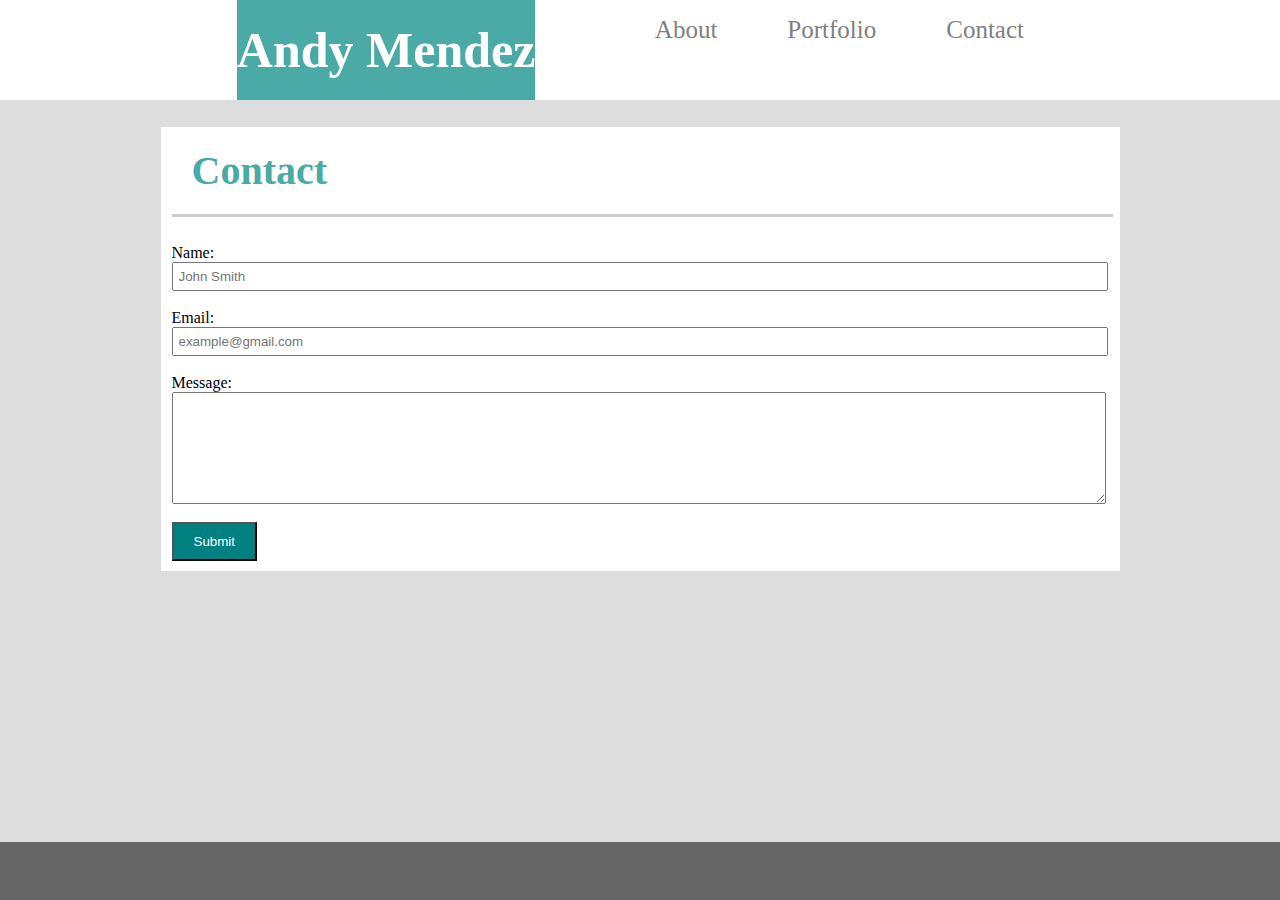
==== contact.html @ 1f06d2d9 "Finished contact html and css for contact.html" ====
<!DOCTYPE html>
<html lang="en">
<head>
    <meta charset="UTF-8">
    <meta name="viewport" content="width=device-width, initial-scale=1.0">
    <meta http-equiv="X-UA-Compatible" content="ie=edge">
    <title>Contact</title>
    <link rel="stylesheet" type="text/css" href="assets/css/style.css">
</head>
<body>

    <div class="header">
             <header>
                
                
                <h1>Andy Mendez</h1>
                
                
                  <nav>
                
                     <ul>
                        <li><a href="index.html">About</a></li>
                       <li><a href="portfolio.html">Portfolio</a></li>
                        <li><a href="contact.html">Contact</a></li>
                
                    </ul>
                </nav>
            </div>
                
          </header>

          <div class="form">

                <h1 class="title">Contact</h1>

          <form>
                Name:<br>
                <input  type="text" name="name" placeholder="John Smith"><br>
                Email:<br>
                <input type="text" name="email" placeholder="example@gmail.com"><br>
                Message: <br>
                <textarea name="message"> </textarea> <br>
                <input type="submit" name="submit">
              </form>
        </div>
        <div class="buffer"></div>

     <footer>
        
    </footer>
        
    
</body>
</html>
---- assets/css/style.css ----
body {
        position: relative;
        min-height: 100vh;
}

a {
    text-decoration: none;
    color: grey;

}

a:hover {
    color:green;
}

/*-- Andy Mendez*/
.header{
    height: 100px;
    display: block;
    background-color:#ffffff;
    font-family: 'Georgia','Times New Roman', Times, serif;
}
/* Making everything center*/
body{
    text-align: left;
    margin: 0px;
    background-color:#dddddd;
}
/* Putting Andymendez on the right spot--*/
header h1{
    color:white;
    background-color:#4aaaa5;
    float: left;
    margin:0;
    font-size:50px;
    height: 100px;
    position: absolute;
    left:18.5%;
    line-height:2em;
}

/*-- quickfix--*/
header::after{
	content:"";
	display: block;
	clear:both;
}  

/*--navigation bar--*/
nav{
    float: right;
}
nav ul{
    margin: 10;
    padding:0; 
    list-style:none;
    position: absolute;
    right:20%;
}

nav li{
    float:left;
    margin-left: 70px;
    font-size: 25px;
    
}

/* -- Main paragraph --*/
.bio{
    background-color:#ffffff;
    max-width: 960px;
    margin:auto;
    font-family: 'Arial', 'Helvetica Neue', Helvetica , sans-serif;
}
/*-- About me --*/
.title {
    text-align:left;
    border-bottom: solid;
    border-bottom-color: #cccccc;
    padding:20px;
    color:#4aaaa5;
    font-size: 250%;
}
/*-- img --*/
img{
    float: left;
    margin:0px 15px 0px 0px;
}
/*-- fixing line height and size in paragraph--*/
p{
    font-size:25px;
    line-height: 1.6;
    margin-left:20px;
}

/* Footer */

footer{
    position: absolute;
    bottom: 0;
    width: 100%;
    background-color:#666666;
    padding: 29px 0px;
}
.form{
    background-color:#ffffff;
    max-width: 941px;
    margin: auto ;
    align:center;
    padding:0px 7px 10px 11px;
}
.buffer{
    height: 58px;
}
 

input{
	display: block;
	width: 98%;
	margin: 0;
	padding: 5px;
}

input[type="submit"]{
	width: auto;
	background-color: teal;
	color: white;
	padding: 10px 20px;
}

textarea{
	display: block;
	width: 98%;
	margin: 0;
    padding: 5px;
    height: 100px;
}
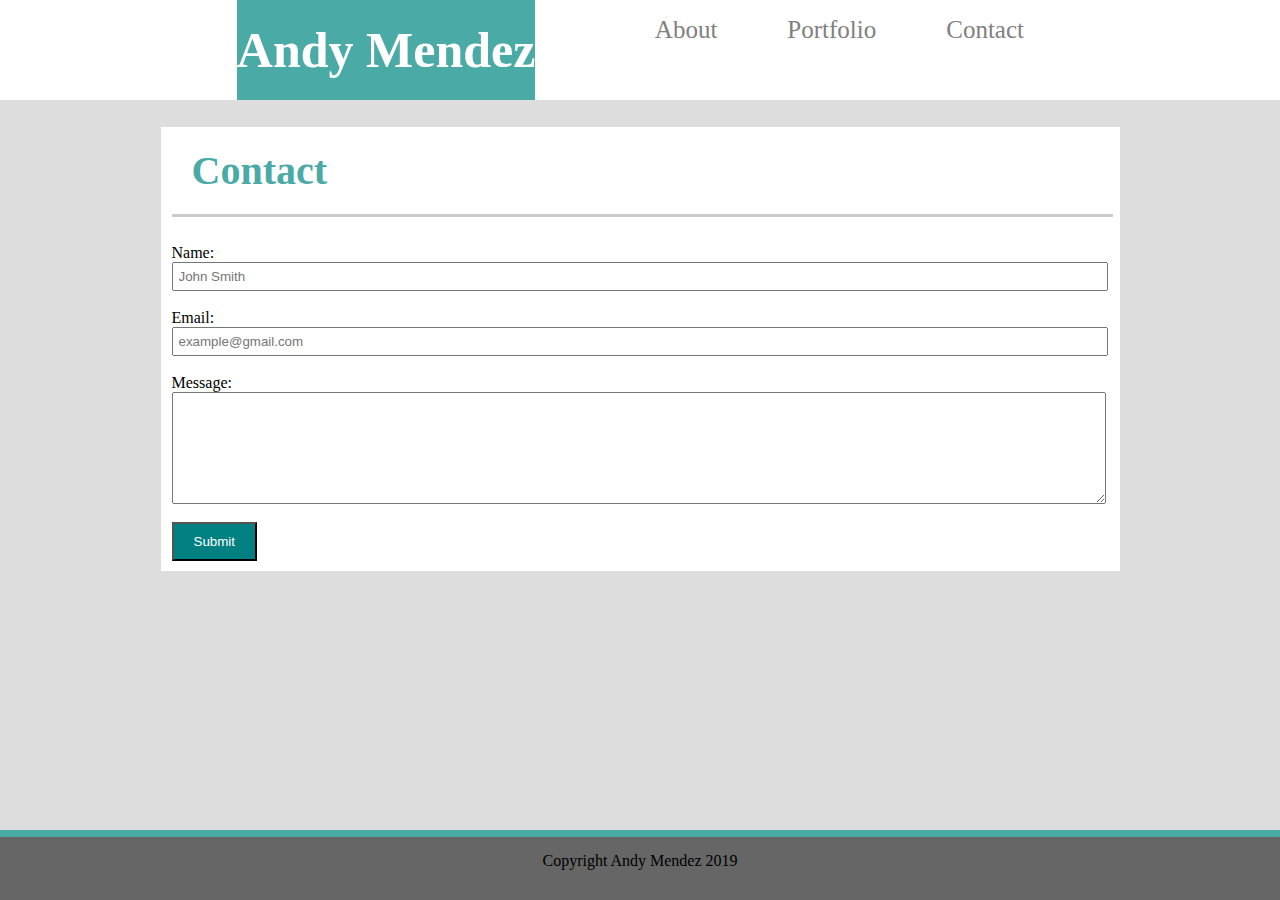
==== commit 5bf4f6fa: "Touch up on css" ====
--- a/contact.html
+++ b/contact.html
@@ -46,7 +46,7 @@
         <div class="buffer"></div>
 
      <footer>
-        
+        Copyright Andy Mendez 2019
     </footer>
         
     
--- a/assets/css/style.css
+++ b/assets/css/style.css
@@ -100,8 +100,13 @@
     bottom: 0;
     width: 100%;
     background-color:#666666;
-    padding: 29px 0px;
-}
+    height: 7%;
+    text-align: center;
+    border-top: solid 7px;
+    border-color: #4aaaa5;
+    line-height: 3em;
+}
+/* Contact form */
 .form{
     background-color:#ffffff;
     max-width: 941px;
@@ -134,4 +139,85 @@
 	margin: 0;
     padding: 5px;
     height: 100px;
+}
+ /* Portfolio */
+
+.pictures{
+    background-color:#ffffff;
+    max-width: 941px;
+    margin: auto ;
+    align:center;
+    padding:0px 7px 10px 11px;
+    display: block;
+    height: 813px;
+}
+
+.pic-1-text{
+    position: absolute;
+    background-color: #4aaaa5;
+    top: 37%;
+    width: 16.5%;
+    height: 5%;
+    line-height: .5em;
+    text-align-last: center;
+}
+
+.pic-2-text{
+    position: absolute;
+    background-color: #4aaaa5;
+    top: 37%;
+    left: 36.6%;
+    width: 16.4%;
+    height: 5%;
+    line-height: .5em;
+    text-align-last: center;
+}
+
+
+
+.pic-3::before{
+	content:"";
+	display: block;
+    clear:both;
+    padding: 2%;
+}
+
+.pic-3-text{
+    position: absolute;
+    background-color: #4aaaa5;
+    top: 61%;
+    width: 16.5%;
+    height: 5%;
+    line-height: .5em;
+    text-align-last: center;
+}
+
+.pic-4{
+    float: left;
+}
+.pic-4-text{
+    position: absolute;
+    background-color: #4aaaa5;
+    top: 61%;
+    left: 36.6%;
+    width: 16.4%;
+    height: 5%;
+    line-height: .5em;
+    text-align-last: center;
+}
+.pic-5::before{
+	content:"";
+	display: block;
+    clear:both;
+    padding: 2%;
+}
+
+.pic-5-text{
+    position: absolute;
+    background-color: #4aaaa5;
+    top: 85%;
+    width: 16.5%;
+    height: 5%;
+    line-height: .5em;
+    text-align-last: center;
 }